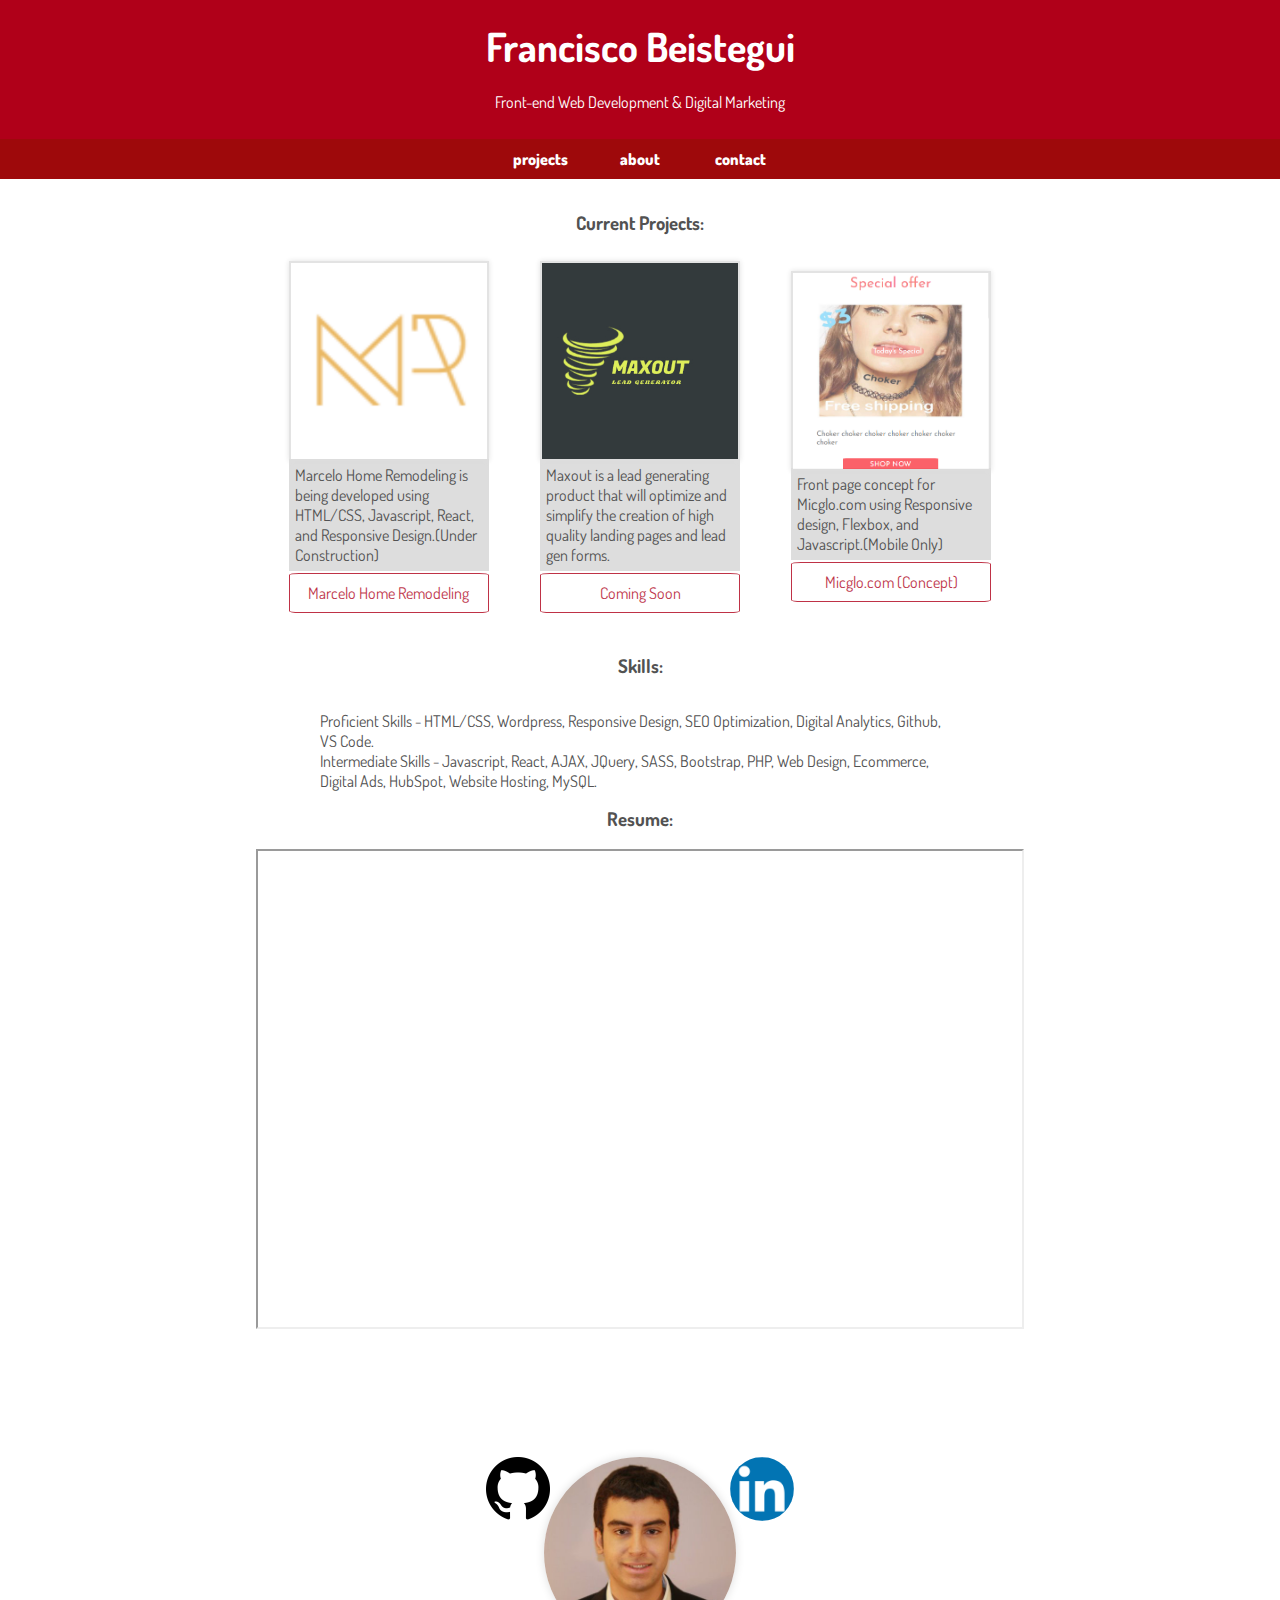
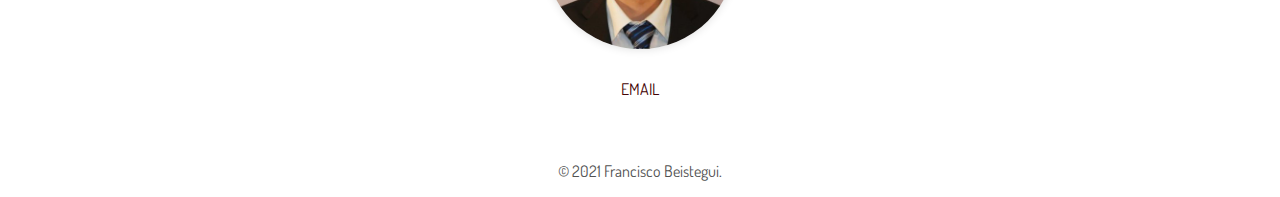
==== index.html @ 503aa2d0 "Initial commit" ====
<!DOCTYPE html>
<html>
	<head>
		<meta charset="utf-8">
		<title> Francisco Beistegui | Front-end Web Developer </title>






        
    <!-- Page created by Francisco Beistegui ALL RIGHTS RESERVED -->









        <link rel="stylesheet" href="js/lightbox/magnific-popup.css">
        <link rel="stylesheet" href="css/normalize.css">
        <link href='https://fonts.googleapis.com/css?family=Dosis' rel='stylesheet' type='text/css'>
        <link rel="stylesheet" href="css/main.css">
        <link rel="stylesheet" href="css/responsive.css">
        <meta name="viewport" content="width=device-width, initial-scale=1.0">
        <meta http-equiv="X-UA-Compatible" content="IE=edge">
        <meta name="viewport" content="width = device-width, initial-scale = 1">
        <link rel="icon" type="favicon/ico" href="img/favicon.ico">
        
        
    
     
	</head>
	<body>

    
		<header class="main-header" id="top">
        <a href="index.html">
		<h1 class="title"> Francisco Beistegui </h1>
		<h2 class="desc-header">Front-end Web Development & Digital Marketing </h2>
        </a>
        <nav class="main-nav">
            	<div class="nav-one nav"><a href="#portfolio">projects</a></div>
                <div class="nav-two nav"><a href="#about">about</a></div>
                <div class="nav-three nav"><a href="#contact">contact</a></div>
            	
         </nav>
		</header>
		

        <div class="main-row">
                        
        <div class="top-container" >

        <h3 class="content">Current Projects: </h3>

        </div>

        </div>

                    <div class="gallery" id="portfolio" > 
                        <div class="first-page" class="preview">
                        <a href="img/marceloconstruction.jpg" class="imgone" alt="" title = "Marcelo Home Remodeling" >
                            <img src="img/marcelohomeremodeling.png" alt="" title="Hover Effect"></a>
                                <p>Marcelo Home Remodeling is being developed using HTML/CSS, Javascript, React, and Responsive Design.(Under Construction) </p>
                            <div class="button" id="about">
                            <a href="https://marcelohomeremodeling.com/">Marcelo Home Remodeling</a>
                            </div>
                        </div>
                        
                        <div class="second-page" class="preview">
                        <a href="img/black.jpg" class="imgtwo" >
                            <img src="img/maxoutlogo.jpg"  alt="" title = "Under Construction" title="Hover Effect"></a>
                                <p>Maxout is a lead generating product that will optimize and simplify the creation of high quality landing pages and lead gen forms.</p>
                            <div class="button">
                            <a href="">Coming Soon</a>
                            </div>
                            
                        </div>
                        

                        <div class="third-page" class="preview">
                        <a href="img/micglo.jpg" class="imgtwo" title = "Shopping Site">
                            <img class="imgborder"  src="img/Micglo.png"  alt="" title = "Under Construction" title="Hover Effect"></a>
                                <p>Front page concept for Micglo.com using Responsive design, Flexbox, and Javascript.(Mobile Only)</p>
                            <div class="button">
                            <a href="ShoppingPage/index.html">Micglo.com (Concept)</a>
                            </div>
                            
                        </div>

                        
                    </div> <!-- gallery -->
                    
                    <div class="main-row">
                        
                    <div class="about-container" >
               

                
                <h3 class="content" >Skills:</h3>
                <p class="content"> 
                Proficient Skills - HTML/CSS, Wordpress, Responsive Design, SEO Optimization, Digital Analytics, Github, VS Code. 
                <br>
                Intermediate Skills - Javascript, React, AJAX, JQuery, SASS, Bootstrap, PHP, Web Design, Ecommerce, Digital Ads, HubSpot, Website Hosting, MySQL.
                </p>
                <h3 class="content" >Resume:</h3>
                <iframe src="https://cdn.flipsnack.com/widget/v2/widget.html?hash=tuj4n3ubdc" class="resume" height="480" seamless="seamless" scrolling="no" frameBorder="1" allowFullScreen></iframe>
                </div> <!--about-container-->

                <div class="about-images">

                <a href="https://github.com/FransB123"><img class="icon-git" src="img/github.png"></a>

                <a href="https://www.linkedin.com/in/franciscobeistegui?trk=nav_responsive_tab_profile"><img class="icon-linkedin" src="img/linkedIn.png"></a>

                <img class="profile-photo" src="img/fran.jpg" alt="Photograph of Francisco Beistegui">

                </div>

                

                <div class="contact" id="contact">

                <p class="cantact-title"> 
                <a href="mailto:franciscobeistegui@gmail.com">EMAIL</a></p>
                

                </div>


                <footer>
                   
                    <p>&copy; 2021 Francisco Beistegui.</p>
                </footer>
   
    
            <script
              src="http://code.jquery.com/jquery-3.1.0.js"
              integrity="sha256-slogkvB1K3VOkzAI8QITxV3VzpOnkeNVsKvtkYLMjfk="
              crossorigin="anonymous">
              </script>
              
    <script src="js/lightbox/jquery.magnific-popup.min.js" type="text/javascript" charset="utf-8"></script>
    <script src="js/lightbox/main.js" type="text/javascript" charset="utf-8"></script>
    <script src="js/sticky/jquery-1.11.2.min.js" type="text/javascript" charset="utf-8"></script>
    <script src="js/sticky/jquery.sticky.js" type="text/javascript" charset="utf-8"></script>



    <script src="js/app.js" type="text/javascript" charset="utf-8"></script>


	</body>
</html>
---- css/main.css ----
/*******************
GENERAL
********************/

body {
	font-family: 'Dosis', sans-serif;
	}

a {
	text-decoration: none;
	
	}

h3 {
	margin: 0 0 1em 0;
	text-align: center;
	}

* {
	box-sizing: border-box;
		}

/*******************
HEADING
********************/


h1 {
	font-family: 'Dosis', sans-serif;
	margin: 15px 0;
	font-size: 1.5em;
	font-weight: bold;
	line-height: 0.8em;
	text-align: center;
	}	

h2 {
	font-size: 1em;
	margin: 0;
	font-weight: normal;
	margin-bottom: 3vh;
	text-align: center;
	}



/*******************
NAVIGATION
********************/


.main-nav  {
	display: flex;
	flex-wrap: wrap;
	justify-content: center;
	z-index: 10;
	}



.nav {
	flex-grow: 1;
	padding: 10px 0;
	}

.nav-one,
.nav-two,
.nav-three {
	text-align: center;
	max-width: 100px;
	}

nav a { 
	font-weight: 800;
	padding: 15px 10px;
	}


/*******************
BODY
********************/

body {
	display: flex;
	flex-direction: column;
	min-height: 100vh;
	}

.main-row	{
	flex: 1;
	}



/********************
PORTFOLIO SECTION
**********************/

.gallery {
	display: flex;
	flex-direction: column;
	min-height: 800px;
	align-items: center;
	flex-grow: 1;
	justify-content: center;


}

.first-page img, .second-page img, .third-page img {
	max-width: 100%;
	border: 2px solid #ddd;;
	-webkit-box-shadow: 0 0 5px #ddd;
        box-shadow: 0 0 5px #ddd;
    opacity: .8;

}
	

.first-page, .second-page, .third-page {
	width: 50%;
	min-width: 200px;

}

.first-page p, .second-page p, .third-page p {
	 margin: -.7vh 0 10% 0;
	 padding: 3%;
}

.button {
	display: flex;
	opacity: .8;

}

.button a {
	text-align: center;
	width: 100%;
	border-radius: 5%;
	padding: 1vh;
	margin: -2vh 0 1vh 0;
	border: 1px solid #B00019;
	

}

.button a:hover {
	background-color: #B00019;
	color: #fff;

}

.gallery img:hover {
	opacity: 1;
}

/********************
ABOUT SECTION
**********************/

.about-container {
	display: flex;
	flex-direction: column;
	min-height: 375px;
	align-items: center;
}

.content {
	width: 90%;

}

.profile-photo {
	display: block;
	width: 40%;
	margin: 10% auto 30px;
	border-radius: 100%;
	-webkit-box-shadow: 0 0 10px #ddd;
        box-shadow: 0 0 10px #ddd;
}


.icon-git {
	width: 15%;
	position: absolute;
	left: 15%;

}

.icon-linkedin {
	width: 15%;
	position: absolute;
	left: 70%;
	border-radius: 100%;
}

.contact {
	text-align: center;
}




/**********************
FOOTER
**********************/

footer {
	font-size: 1.0em;
	text-align: center;
	clear: both;
	padding-top: 30px;
	color: #9a9a9a;

}





/********************
COLORS
********************/

	/* site body */
body {
	background-color: #fff;
	color: #525252;
	}
	
	/* red header */
header {
	background: #B00019;
	border-color: #B00000; 
}	
	
/* nav background*/
nav { 
background: #9E090B;
}

h1, h2 {
	color: #fff;
}

/* logo text */

a {
	color: #430304;
}

/* nav link */
nav a, nav a:visited {
	color: #fff;
}

/* selected nav link */

 nav a:hover {
	color: #430304;
	}

/* intro */

.intro {
	color: #525252;
}

/* gallery */

.gallery p {
	color: #525252;
	background-color: #ddd;
}




.button a {
	background-color: #fff;
	color: #B00019;
}


/* footer */

footer {
	color: #525252;

}

.hover-feature {
	  background-color: #000;
	}

}
---- css/responsive.css ----
@media screen and (min-width: 380px) {



/********************
PORTFOLIO SECTION
**********************/

.gallery {
	display: flex;
	flex-direction: row;
	min-height: 300px;
	justify-content: center;
	flex-grow: 1;
	flex-wrap: wrap;
	min-height: 600px;

}

.first-page img, .second-page img, .third-page img {
	max-width: 100%;
	border: 2px solid #ddd;
	-webkit-box-shadow: 0 0 5px #ddd;
        box-shadow: 0 0 5px #ddd;
        
}
	

.first-page, .second-page, .third-page {
	width: 50%;
	max-width: 150px;
	margin: 0% 2%;

}



/********************
ABOUT SECTION
**********************/



.profile-photo {
	display: block;
	width: 30%;
	margin: 10% auto 30px;
	border-radius: 100%;
}


.icon-git {
	width: 10%;
	position: absolute;
	left: 25%;
}

.icon-linkedin {
	width: 10%;
	position: absolute;
	left: 65%;
	border-radius: 100%;
}

.about-container {
	display: flex;
	flex-direction: column;
	min-height: 300px;
	align-items: center;
}

.content {
	width: 60%;
}

.resume {
	width: 90%;
}

.top-container {
	display: flex;
	flex-direction: column;
	min-height: 20px;
	align-items: center;
	margin-top: 2em;
}



}


@media screen and (min-width: 700px) {



/********************
PORTFOLIO SECTION
**********************/

.gallery {
	display: flex;
	flex-direction: row;
	min-height: 300px;
	justify-content: center;
	flex-grow: 1;
	flex-wrap: wrap;
	min-height: 350px;

}

.first-page img, .second-page img, .third-page img {
	max-width: 100%;
	border: 2px solid #ddd;
	-webkit-box-shadow: 0 0 5px #ddd;
        box-shadow: 0 0 5px #ddd;
}
	

.first-page, .second-page, .third-page {
	width: 50%;
	max-width: 150px;
	margin: 0% 2%;

}




/********************
ABOUT SECTION
**********************/



.profile-photo {
	display: block;
	width: 15%;
	margin: 10% auto 30px;
	border-radius: 100%;
}


.icon-git {
	width: 5%;
	position: absolute;
	left: 38%;
}

.icon-linkedin {
	width: 5%;
	position: absolute;
	left: 57%;
	border-radius: 100%;
}

.about-container {
	display: flex;
	flex-direction: column;
	min-height: 150px;
	align-items: center;
	margin-top: 2em;
}

.top-container {
	display: flex;
	flex-direction: column;
	min-height: 50px;
	align-items: center;
	margin-top: 2em;
}

.content {
	width: 50%;
}

.resume {
	width: 60%;
}



/*******************
NAVIGATION
********************/


.main-nav  {
	display: flex;
	flex-wrap: wrap;
	justify-content: center;
	}



.nav {
	flex-grow: 1;
	padding: 10px 0;
	}

.nav-one,
.nav-two,
.nav-three {
	text-align: center;
	max-width: 100px;
	}

nav a { 
	font-weight: 800;
	padding: 15px 10px;
	}


/*******************
HEADING
********************/


h1 {
	font-family: 'Dosis', sans-serif;
	margin: 30px 0;
	font-size: 2.5em;
	font-weight: bold;
	line-height: 0.8em;
	text-align: center;
	}	



}



}

@media screen and (min-width: 1000px) {

.about-container {
	display: flex;
	flex-direction: column;
	min-height: 200px;
	align-items: center;
}

.content {
	width: 35%;
}

.profile-photo {
	display: block;
	width: 10%;
	margin: 5% auto 30px;
	border-radius: 100%;
}


.icon-git {
	width: 3%;
	position: absolute;
	left: 42%;
}

.icon-linkedin {
	width: 3%;
	position: absolute;
	left: 55%;
	border-radius: 100%;
}

.resume {
	width: 50%;
}

}
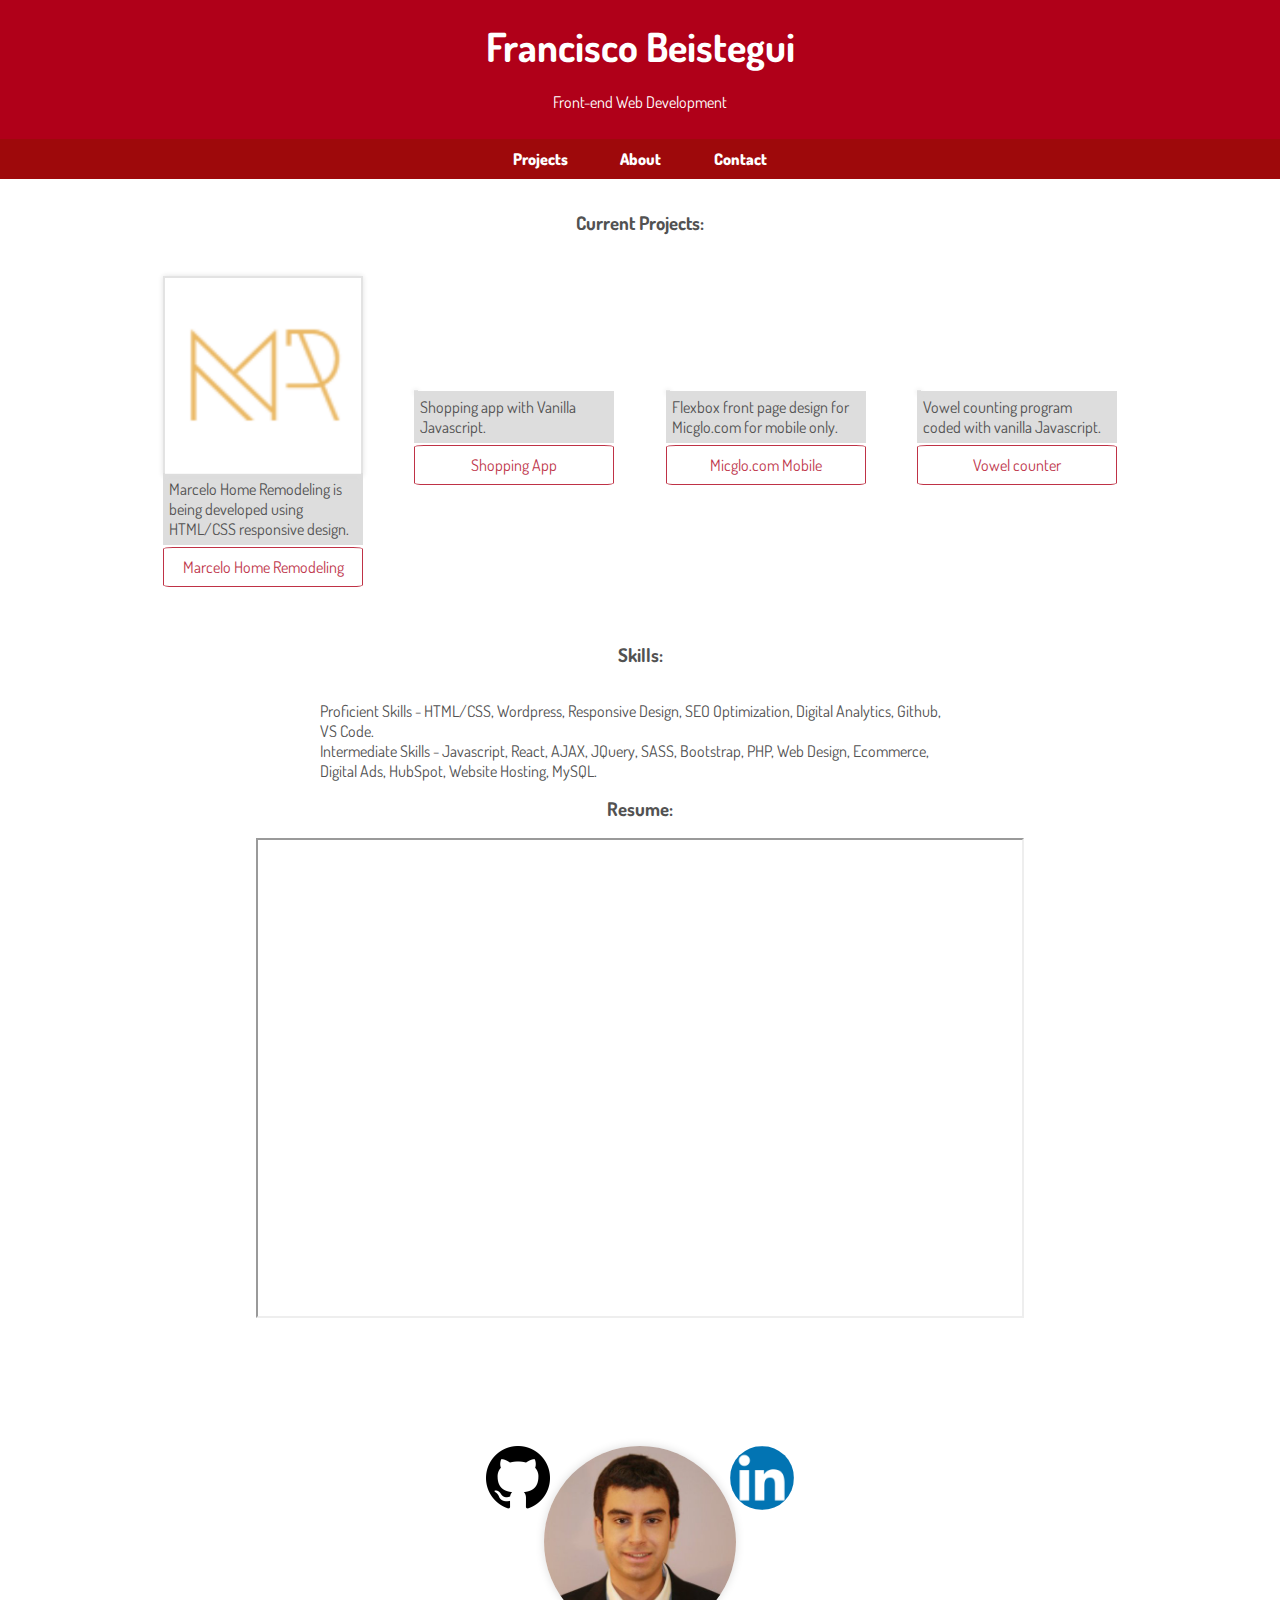
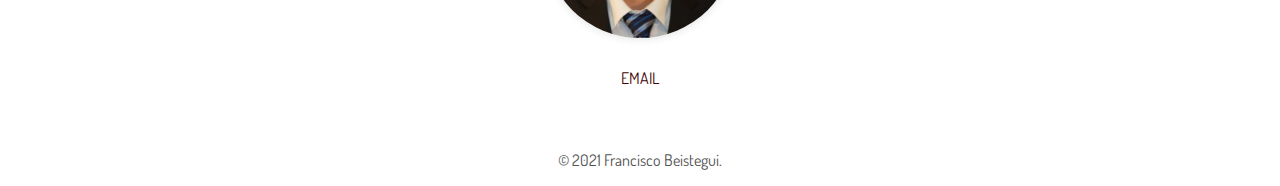
==== commit 6e117296: "major update" ====
--- a/index.html
+++ b/index.html
@@ -40,12 +40,12 @@
 		<header class="main-header" id="top">
         <a href="index.html">
 		<h1 class="title"> Francisco Beistegui </h1>
-		<h2 class="desc-header">Front-end Web Development & Digital Marketing </h2>
+		<h2 class="desc-header">Front-end Web Development</h2>
         </a>
         <nav class="main-nav">
-            	<div class="nav-one nav"><a href="#portfolio">projects</a></div>
-                <div class="nav-two nav"><a href="#about">about</a></div>
-                <div class="nav-three nav"><a href="#contact">contact</a></div>
+            	<div class="nav-one nav"><a href="#portfolio">Projects</a></div>
+                <div class="nav-two nav"><a href="#about">About</a></div>
+                <div class="nav-three nav"><a href="#contact">Contact</a></div>
             	
          </nav>
 		</header>
@@ -63,34 +63,45 @@
 
                     <div class="gallery" id="portfolio" > 
                         <div class="first-page" class="preview">
-                        <a href="img/marceloconstruction.jpg" class="imgone" alt="" title = "Marcelo Home Remodeling" >
-                            <img src="img/marcelohomeremodeling.png" alt="" title="Hover Effect"></a>
-                                <p>Marcelo Home Remodeling is being developed using HTML/CSS, Javascript, React, and Responsive Design.(Under Construction) </p>
+                        <a href="img/marcelohomeremodeling.png" class="imgone" alt="" >
+                            <img src="img/marcelohomeremodeling.png" alt="" title="Marcelo Home Remodeling"></a>
+                                <p>Marcelo Home Remodeling is being developed using HTML/CSS responsive design. </p>
                             <div class="button" id="about">
                             <a href="https://marcelohomeremodeling.com/">Marcelo Home Remodeling</a>
                             </div>
                         </div>
                         
                         <div class="second-page" class="preview">
-                        <a href="img/black.jpg" class="imgtwo" >
-                            <img src="img/maxoutlogo.jpg"  alt="" title = "Under Construction" title="Hover Effect"></a>
-                                <p>Maxout is a lead generating product that will optimize and simplify the creation of high quality landing pages and lead gen forms.</p>
-                            <div class="button">
-                            <a href="">Coming Soon</a>
+                            <img src="img/JavaScript-logo.jpg"  alt="" title="Vowel counter"></a>
+                                    <p>Shopping app with Vanilla Javascript.</p>
+                                <div class="button">
+                                <a href="RemodelEstimator/remodelestimator.html">Shopping App</a>
+                        
                             </div>
                             
                         </div>
                         
 
                         <div class="third-page" class="preview">
-                        <a href="img/micglo.jpg" class="imgtwo" title = "Shopping Site">
-                            <img class="imgborder"  src="img/Micglo.png"  alt="" title = "Under Construction" title="Hover Effect"></a>
-                                <p>Front page concept for Micglo.com using Responsive design, Flexbox, and Javascript.(Mobile Only)</p>
+                        <a href="img/flexbox.jpg" class="imgtwo" title = "Shopping Site">
+                            <img class="imgborder"  src="img/flexbox.jpg"  alt="" title="MicGLo"></a>
+                                <p>Flexbox front page design for Micglo.com for mobile only.</p>
                             <div class="button">
-                            <a href="ShoppingPage/index.html">Micglo.com (Concept)</a>
+                            <a href="ShoppingPage/index.html">Micglo.com Mobile</a>
                             </div>
                             
                         </div>
+
+                        <div class="fourth-page" class="preview">
+                            <a href="img/JavaScript-logo.jpg" class="imgtwo" >
+                                <a href="img/JavaScript-logo.jpg" class="imgtwo" >
+                                    <img src="img/JavaScript-logo.jpg"  alt="" title="Vowel counter"></a>
+                                        <p>Vowel counting program coded with vanilla Javascript.</p>
+                                    <div class="button">
+                                    <a href="VowelCounter/vowelcounter.html">Vowel counter</a>
+                                </div>
+                                
+                            </div>
 
                         
                     </div> <!-- gallery -->
@@ -108,7 +119,8 @@
                 Intermediate Skills - Javascript, React, AJAX, JQuery, SASS, Bootstrap, PHP, Web Design, Ecommerce, Digital Ads, HubSpot, Website Hosting, MySQL.
                 </p>
                 <h3 class="content" >Resume:</h3>
-                <iframe src="https://cdn.flipsnack.com/widget/v2/widget.html?hash=tuj4n3ubdc" class="resume" height="480" seamless="seamless" scrolling="no" frameBorder="1" allowFullScreen></iframe>
+                <iframe src="https://cdn.flipsnack.com/widget/v2/widget.html?hash=7jszsy8unf" class="resume" height="480" seamless="seamless" scrolling="no" frameBorder="1" allowFullScreen></iframe>
+                
                 </div> <!--about-container-->
 
                 <div class="about-images">
--- a/css/main.css
+++ b/css/main.css
@@ -108,7 +108,7 @@
 
 }
 
-.first-page img, .second-page img, .third-page img {
+.first-page img, .second-page img, .third-page img, .fourth-page img{
 	max-width: 100%;
 	border: 2px solid #ddd;;
 	-webkit-box-shadow: 0 0 5px #ddd;
@@ -118,13 +118,13 @@
 }
 	
 
-.first-page, .second-page, .third-page {
+.first-page, .second-page, .third-page, .fourth-page {
 	width: 50%;
 	min-width: 200px;
 
 }
 
-.first-page p, .second-page p, .third-page p {
+.first-page p, .second-page p, .third-page p, .fourth-page p {
 	 margin: -.7vh 0 10% 0;
 	 padding: 3%;
 }
--- a/css/responsive.css
+++ b/css/responsive.css
@@ -18,7 +18,7 @@
 
 }
 
-.first-page img, .second-page img, .third-page img {
+.first-page img, .second-page img, .third-page img, .fourth-page img {
 	max-width: 100%;
 	border: 2px solid #ddd;
 	-webkit-box-shadow: 0 0 5px #ddd;
@@ -27,7 +27,7 @@
 }
 	
 
-.first-page, .second-page, .third-page {
+.first-page, .second-page, .third-page, .fourth-page {
 	width: 50%;
 	max-width: 150px;
 	margin: 0% 2%;
@@ -110,7 +110,7 @@
 
 }
 
-.first-page img, .second-page img, .third-page img {
+.first-page img, .second-page img, .third-page img, .fourth-page img {
 	max-width: 100%;
 	border: 2px solid #ddd;
 	-webkit-box-shadow: 0 0 5px #ddd;
@@ -118,7 +118,7 @@
 }
 	
 
-.first-page, .second-page, .third-page {
+.first-page, .second-page, .third-page, .fourth-page {
 	width: 50%;
 	max-width: 150px;
 	margin: 0% 2%;
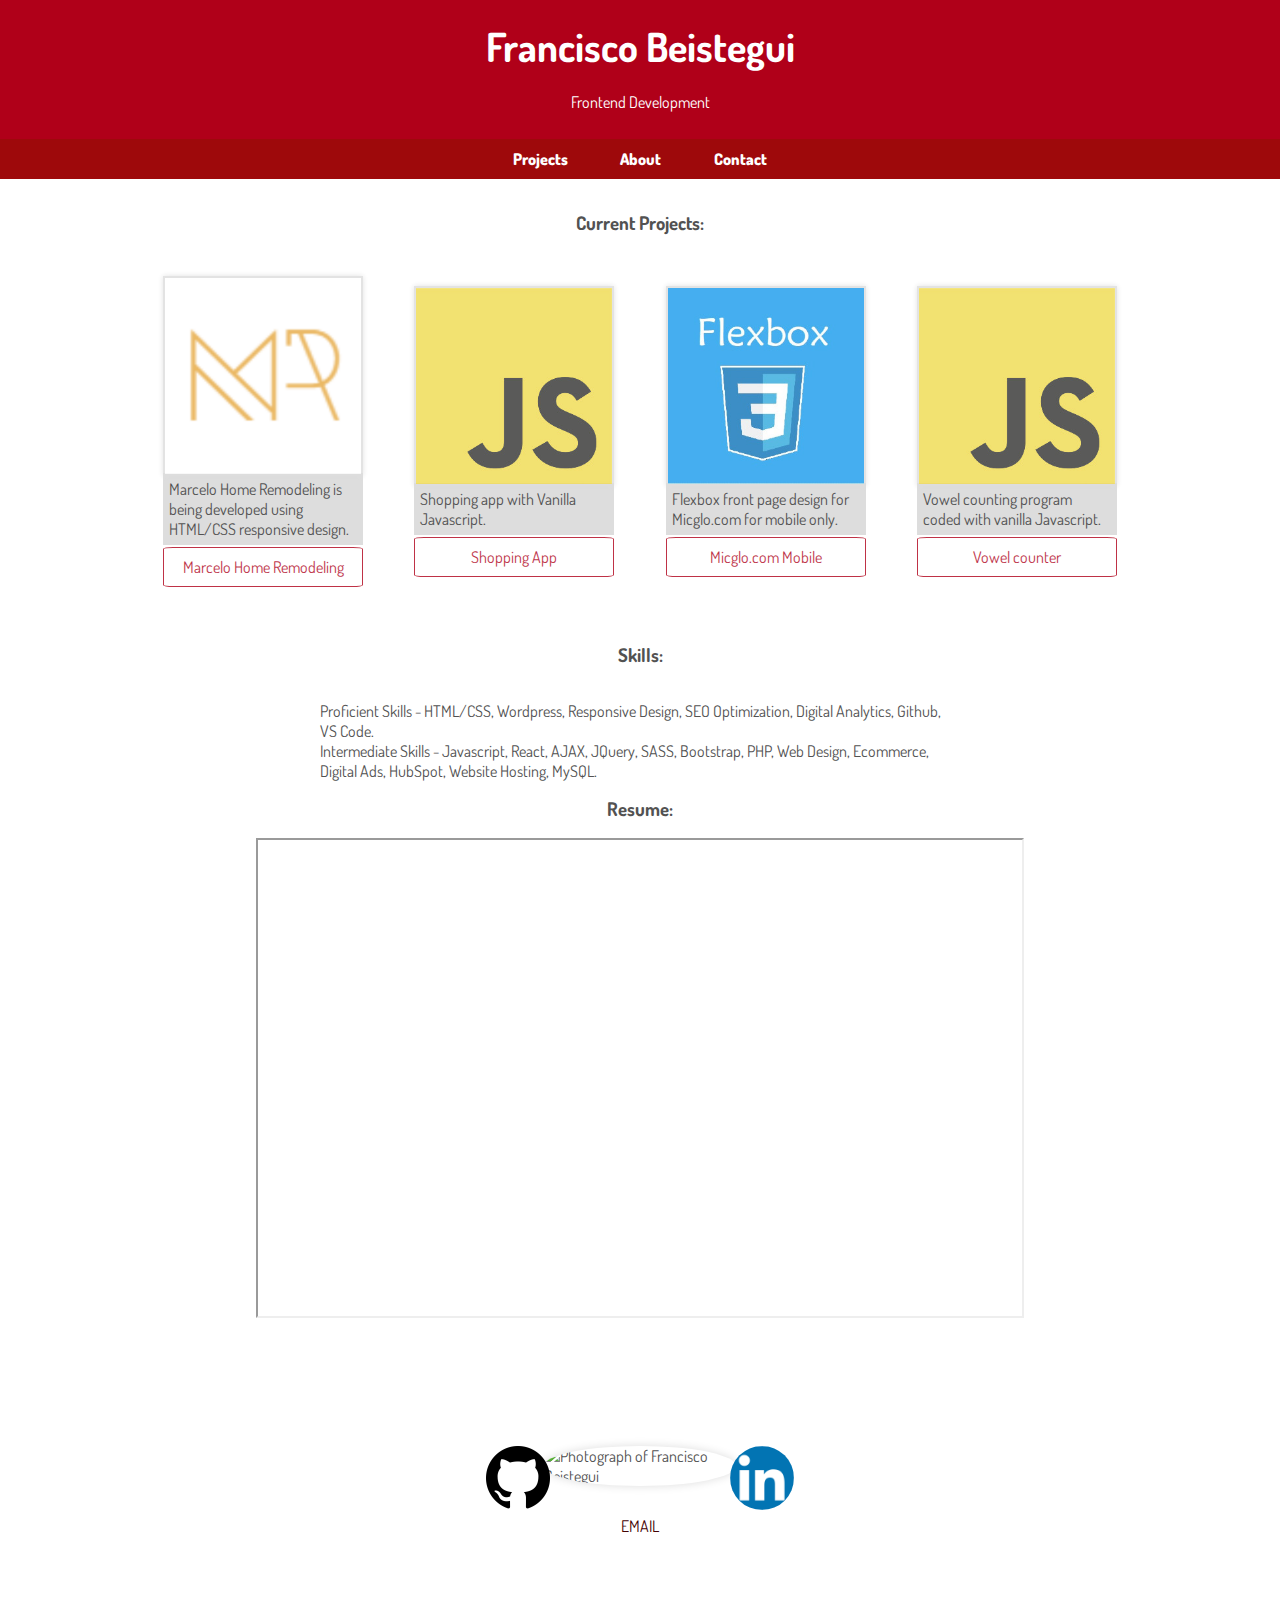
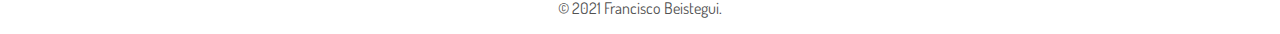
==== commit da9584f6: "update from live site" ====
--- a/index.html
+++ b/index.html
@@ -2,8 +2,8 @@
 <html>
 	<head>
 		<meta charset="utf-8">
-		<title> Francisco Beistegui | Front-end Web Developer </title>
-
+		<title> Francisco Beistegui | Frontend Developer </title>
+        <meta name="description" content="Francisco Beistegui is a Frontend Developer. View his portfolio work and resume here.">
 
 
 
@@ -40,7 +40,7 @@
 		<header class="main-header" id="top">
         <a href="index.html">
 		<h1 class="title"> Francisco Beistegui </h1>
-		<h2 class="desc-header">Front-end Web Development</h2>
+		<h2 class="desc-header">Frontend Development</h2>
         </a>
         <nav class="main-nav">
             	<div class="nav-one nav"><a href="#portfolio">Projects</a></div>
@@ -129,7 +129,7 @@
 
                 <a href="https://www.linkedin.com/in/franciscobeistegui?trk=nav_responsive_tab_profile"><img class="icon-linkedin" src="img/linkedIn.png"></a>
 
-                <img class="profile-photo" src="img/fran.jpg" alt="Photograph of Francisco Beistegui">
+                <img class="profile-photo" src="img/Headshot.jpg" alt="Photograph of Francisco Beistegui">
 
                 </div>
 
